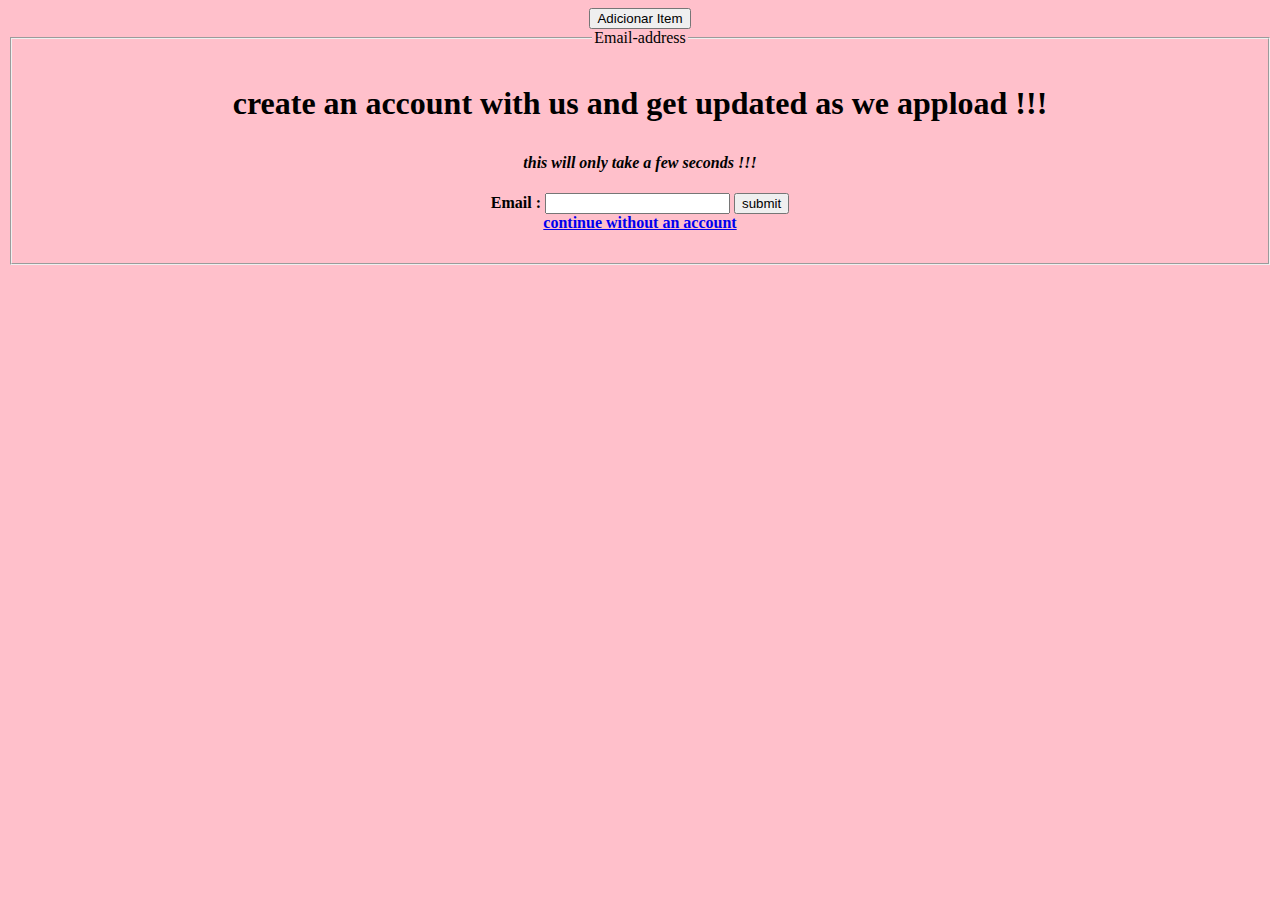
==== mysite.html @ 784729b5 "Add files via upload" ====
<!DOCTYPE html>

<html>
	   <head>
			<title>wordworld null much</title>
			<button>Adicionar Item</button>
	   </head>
	   <body align="center" style ="background-color : pink";>
	   <div class="wrapper">
			<form>
				<fieldset>
				<legend>Email-address</legend>
					<h1><p>create an account with us and get updated as we appload !!!</p></h1>
					<h4><p><i>this will only take a few seconds !!!</i></p><h4>
					<label>Email :</label> <input type="email" name ="email" autofocus"/>
					<input type ="submit" name ="submit" value ="submit"/>
					<br>
					<a href="save1.html">continue without an account</a>
					
				</fieldset>
			</form>
		</div>
	   </body>
</html>
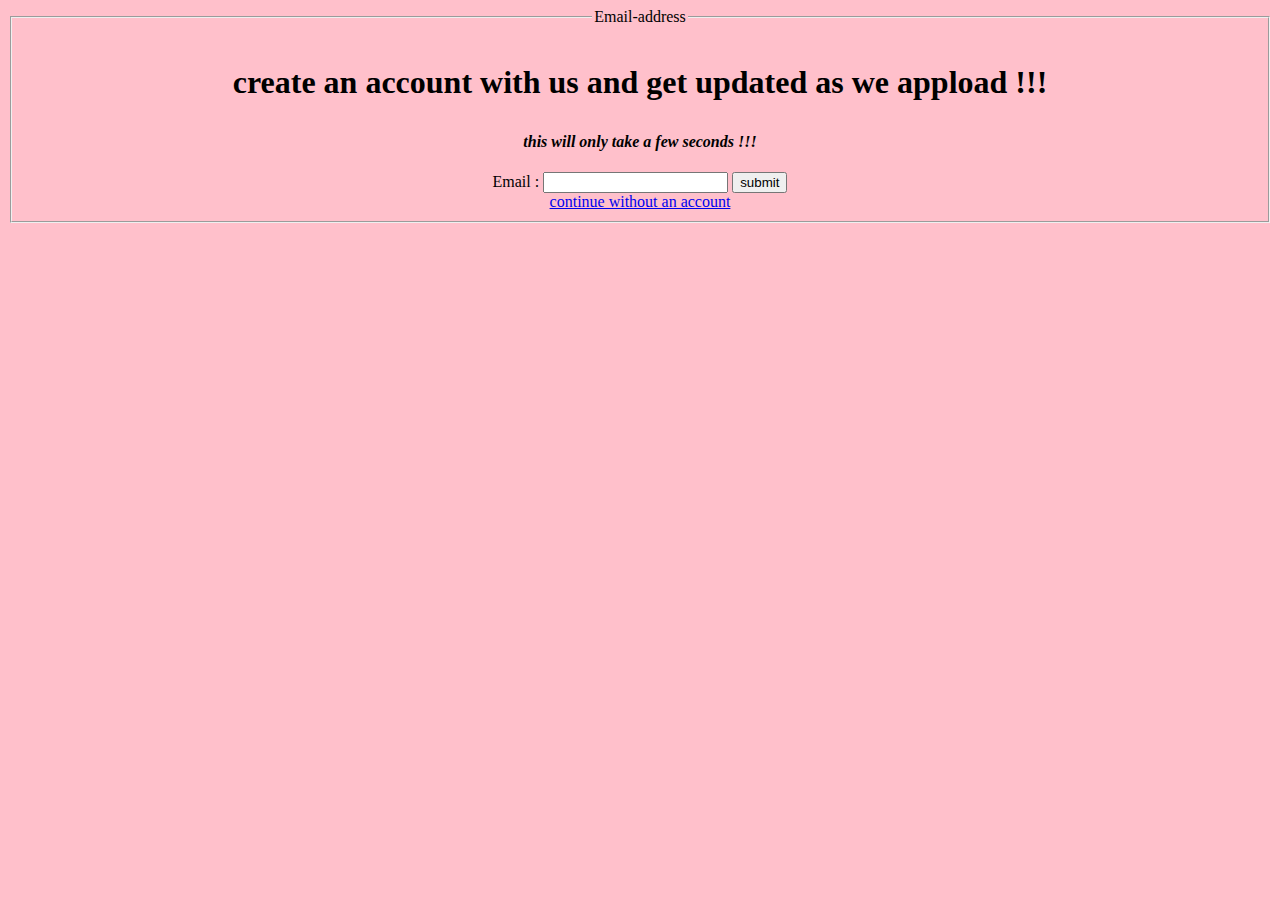
==== commit 914e681e: "Add files via upload" ====
--- a/mysite.html
+++ b/mysite.html
@@ -2,16 +2,17 @@
 
 <html>
 	   <head>
-			<title>wordworld null much</title>
-			<button>Adicionar Item</button>
+			<title>
+				speakyourmind
+			</title>
 	   </head>
 	   <body align="center" style ="background-color : pink";>
-	   <div class="wrapper">
+		<div class="wrapper">
 			<form>
 				<fieldset>
 				<legend>Email-address</legend>
 					<h1><p>create an account with us and get updated as we appload !!!</p></h1>
-					<h4><p><i>this will only take a few seconds !!!</i></p><h4>
+					<h4><p><i>this will only take a few seconds !!!</i></p></h4>
 					<label>Email :</label> <input type="email" name ="email" autofocus"/>
 					<input type ="submit" name ="submit" value ="submit"/>
 					<br>
